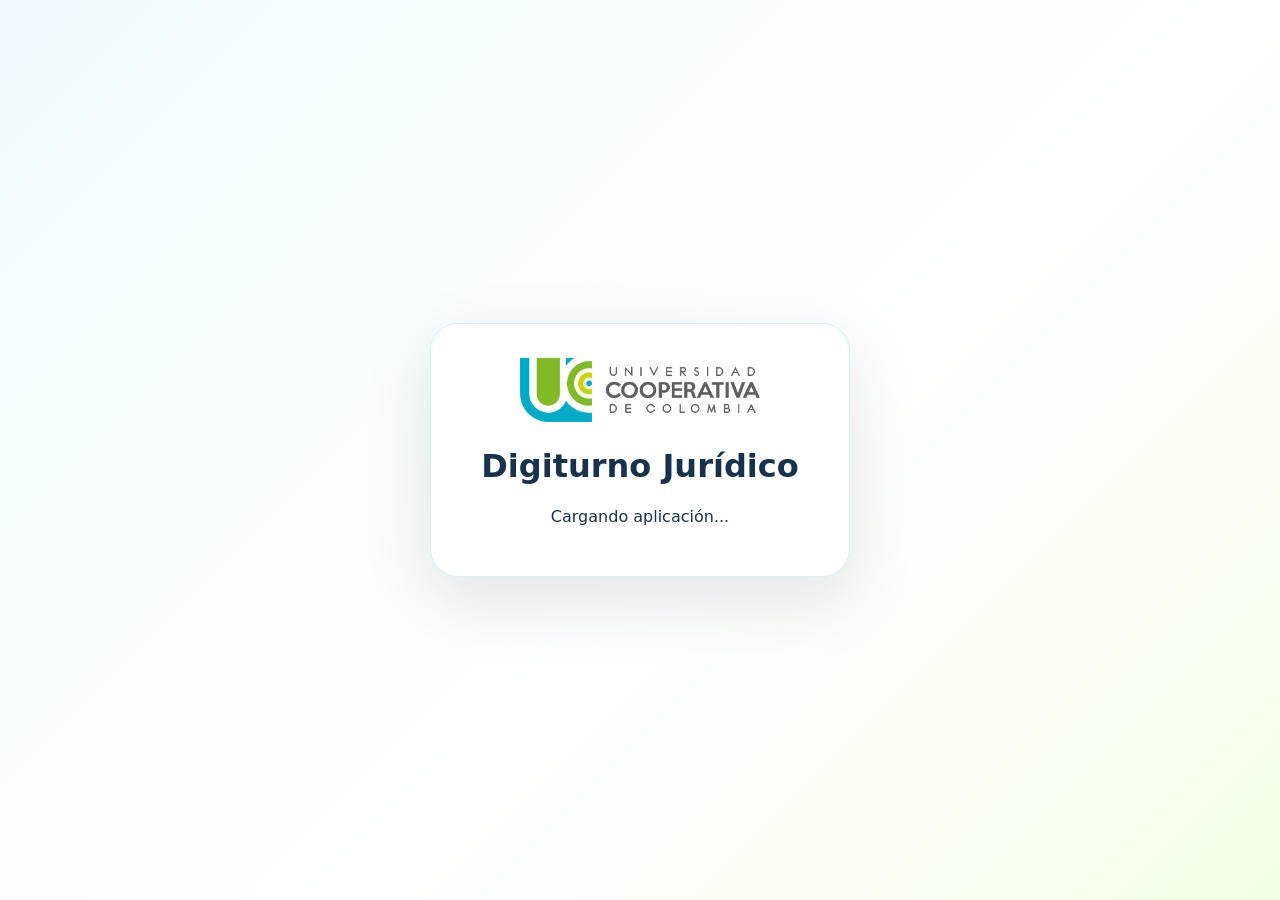
==== asesor.html @ d4ca12d6 "Add files via upload" ====
<!DOCTYPE html>
<html lang="es">
<head>
  <meta charset="UTF-8" />
  <meta name="viewport" content="width=device-width, initial-scale=1.0" />
  <title>Panel Asesor | Digiturno Jurídico UCC</title>
  <link rel="stylesheet" href="css/styles.css" />
</head>
<body>
  <div id="app" class="app-loading">
    <div class="loading-card">
      <img src="assets/img/logo_ucc_horizontal.png" alt="Universidad Cooperativa de Colombia" />
      <h1>Digiturno Jurídico</h1>
      <p>Cargando aplicación...</p>
    </div>
  </div>
  <script type="module" src="js/asesor.js"></script>
</body>
</html>
---- css/styles.css ----
:root{
  --ucc-blue:#00ACC9;
  --ucc-dark:#132740;
  --ucc-green:#80BA27;
  --ucc-lime:#CAD400;
  --text:#17324D;
  --muted:#62748A;
  --line:#D9E4F2;
  --bg:#F4F8FC;
  --white:#fff;
  --danger:#E73B22;
  --orange:#FF9500;
  --shadow:0 18px 45px rgba(19,39,64,.10);
  --radius:22px;
}
*{box-sizing:border-box}
html,body{margin:0;min-height:100%;font-family:system-ui,-apple-system,"Segoe UI",Roboto,Arial,sans-serif;background:var(--bg);color:var(--text)}
a{text-decoration:none;color:inherit}.hidden{display:none!important}
button,input,select,textarea{font:inherit}.muted{color:var(--muted)}
.btn{border:0;border-radius:14px;padding:12px 18px;font-weight:900;cursor:pointer;display:inline-flex;align-items:center;justify-content:center;gap:8px;transition:.18s ease;box-shadow:0 8px 20px rgba(0,172,201,.14)}
.btn:hover{transform:translateY(-1px)}.btn:disabled{opacity:.55;cursor:not-allowed;transform:none}
.btn-primary{background:linear-gradient(135deg,#0A84FF,#28C7FA);color:white}.btn-secondary{background:linear-gradient(135deg,#00B894,#26D7B3);color:white}.btn-warning{background:linear-gradient(135deg,#FF9500,#FFC247);color:#402400}.btn-danger{background:linear-gradient(135deg,#E73B22,#FF715C);color:#fff}.btn-outline{background:#fff;color:#0B5394;border:1px solid var(--line)}.btn-small{padding:8px 12px;border-radius:10px;font-size:13px}
input,select,textarea{border:1px solid var(--line);border-radius:14px;padding:12px 14px;background:#fff;color:var(--text);outline:0;width:100%}textarea{resize:vertical}input:focus,select:focus,textarea:focus{border-color:#0A84FF;box-shadow:0 0 0 4px rgba(10,132,255,.12)}
label{display:grid;gap:7px;font-weight:800;color:#344B63}.form-stack,.form-grid{display:grid;gap:14px}.form-grid{grid-template-columns:repeat(2,minmax(0,1fr))}.full{grid-column:1/-1}.action-row{display:flex;gap:10px;flex-wrap:wrap;align-items:center}.checkbox-grid{display:grid;grid-template-columns:repeat(auto-fit,minmax(190px,1fr));gap:10px;border:1px solid var(--line);border-radius:16px;padding:14px}.checkbox-grid label{display:flex;align-items:center;gap:8px;font-weight:700}.checkbox-grid input{width:auto}
.alert{padding:14px 16px;border-radius:16px;margin:14px 0;font-weight:800}.alert-info{background:#EAF3FF;color:#0B5394}.alert-success{background:#E9FFF6;color:#047857}.alert-danger{background:#FFECEC;color:#B42318}.badge{display:inline-flex;padding:6px 10px;border-radius:999px;background:#EAF3FF;color:#17324D;font-weight:900;font-size:12px}.badge-red{background:#FFE7E2;color:#B42318}.badge-green{background:#E9FFF6;color:#047857}
.app-loading{min-height:100vh;display:grid;place-items:center}.loading-card{width:min(420px,90vw);background:white;border:1px solid var(--line);border-radius:28px;padding:34px;text-align:center;box-shadow:var(--shadow)}.loading-card img{max-width:240px;width:80%}
.login-page{min-height:100vh;display:grid;place-items:center;padding:24px;background:radial-gradient(circle at top left,#D9F7FF,transparent 35%),linear-gradient(135deg,#EAF5FF,#F8FFFD)}.login-card{width:min(460px,100%);background:white;border-radius:30px;padding:34px;box-shadow:var(--shadow);text-align:center}.login-card img{max-width:240px;width:80%;margin-bottom:10px}.login-card h1{margin:6px 0;color:var(--ucc-dark)}.login-card p{color:var(--muted)}
.app-layout{display:grid;grid-template-columns:280px 1fr;min-height:100vh}.sidebar{position:sticky;top:0;height:100vh;background:#fff;border-right:1px solid var(--line);padding:18px;display:flex;flex-direction:column;box-shadow:10px 0 25px rgba(32,74,120,.05);z-index:5}.brand{display:grid;gap:8px;margin-bottom:22px}.brand-logo{background:white;border:1px solid var(--line);border-radius:16px;padding:10px;display:grid;place-items:center}.brand-logo img{max-width:100%;max-height:78px;object-fit:contain}.brand strong{font-size:18px;color:#0B5394}.brand small{display:block;color:var(--muted);font-weight:700}.sidebar nav{display:grid;gap:8px}.sidebar nav a,.sidebar nav button{border:0;background:transparent;text-align:left;padding:13px 14px;border-radius:14px;color:#31516F;font-weight:900;cursor:pointer}.sidebar nav a:hover,.sidebar nav button:hover,.sidebar nav a.active{background:#EAF3FF;color:#0B5394}.sidebar-footer{margin-top:auto;display:grid;gap:10px;color:var(--muted)}
.content{padding:28px;max-width:1500px;width:100%}.topbar{display:flex;align-items:center;justify-content:space-between;gap:16px;margin-bottom:20px}.topbar h1{margin:0;font-size:34px;color:var(--ucc-dark)}.topbar p{margin:6px 0 0;color:var(--muted)}.grid{display:grid;gap:18px}.stats-grid{grid-template-columns:repeat(4,minmax(0,1fr));margin-bottom:18px}.stat-card,.panel{background:white;border:1px solid var(--line);border-radius:var(--radius);box-shadow:var(--shadow);padding:22px}.stat-card span{display:block;color:var(--muted);font-weight:900}.stat-card strong{font-size:38px;color:#0A84FF}.two-columns{grid-template-columns:1fr 1fr}.panel-header{display:flex;align-items:center;justify-content:space-between;gap:12px;margin-bottom:14px}.panel-header h2,.panel h2{margin:0;color:var(--ucc-dark)}.table-responsive{overflow:auto}table{border-collapse:collapse;width:100%;background:white}th,td{text-align:left;padding:13px;border-bottom:1px solid var(--line)}th{color:#48637C;font-size:13px;text-transform:uppercase;letter-spacing:.04em}
.kiosk-page{min-height:100vh;background:radial-gradient(circle at top right,#CFFFEF,transparent 34%),linear-gradient(135deg,#EAF5FF,#FFFFFF)}.kiosk{padding:34px;max-width:1280px;margin:auto}.kiosk-header{display:flex;align-items:center;justify-content:space-between;gap:16px;margin-bottom:28px}.kiosk-header img{max-height:84px;max-width:300px;background:#fff;border-radius:18px;padding:10px;border:1px solid var(--line)}.kiosk-header h1{font-size:46px;margin:10px 0;color:var(--ucc-dark)}.kiosk-header p{color:var(--muted);font-size:20px}.service-grid{display:grid;grid-template-columns:repeat(auto-fit,minmax(230px,1fr));gap:18px}.service-button{border:0;text-align:left;min-height:190px;background:#fff;border-radius:28px;padding:26px;box-shadow:var(--shadow);cursor:pointer;border-top:8px solid var(--service-color);transition:.2s}.service-button:hover{transform:translateY(-4px)}.service-prefix{background:var(--service-color);color:#fff;border-radius:999px;padding:7px 12px;font-weight:900}.service-button strong{display:block;font-size:26px;margin:18px 0 8px}.service-button small{color:var(--muted);font-size:15px;line-height:1.4}.ticket-modal{position:fixed;inset:0;background:rgba(9,29,49,.55);display:grid;place-items:center;padding:22px;z-index:20}.ticket-card{background:#fff;border-radius:30px;padding:34px;max-width:520px;width:100%;box-shadow:0 30px 90px rgba(0,0,0,.22);text-align:center}.ticket-card h2{font-size:70px;margin:12px 0;color:#0A84FF}
.screen-page{height:100vh;overflow:hidden;background:#eef2f7;color:#14304d}.tv-screen{height:100vh;padding:8px;background:#eef2f7;display:flex;align-items:center;justify-content:center}.tv-shell{width:min(1880px,100%);height:calc(100vh - 16px);background:#f8fafc;border:8px solid #222;border-radius:8px;box-shadow:0 20px 50px rgba(0,0,0,.2);padding:10px;display:flex;flex-direction:column;gap:10px;overflow:hidden}.tv-header{background:#f8fafc;border:1px solid #d7dde8;border-radius:18px;padding:10px 18px;display:flex;justify-content:space-between;align-items:center;gap:18px}.tv-header-left{display:flex;align-items:center;gap:16px;min-width:0}.tv-logo{max-height:80px;max-width:330px;background:#fff;border-radius:14px;padding:8px;border:1px solid #dde4ef;object-fit:contain}.tv-title-wrap h1{margin:0;color:#0b2f73;font-size:clamp(26px,3vw,42px);line-height:1.05;font-weight:900}.tv-title-wrap p{margin:6px 0 0;color:#5e6a78;font-size:clamp(14px,1.4vw,20px)}.tv-clock-box{min-width:280px;background:#f2f5f9;border:1px solid #d8dde6;border-radius:20px;padding:14px 18px;text-align:center}.tv-clock-time{font-size:clamp(26px,2.5vw,38px);color:#1d4b96;font-weight:900;line-height:1.1}.tv-clock-date{margin-top:6px;color:#667181;font-size:clamp(13px,1.1vw,17px);text-transform:capitalize}
.tv-layout{display:grid;grid-template-columns:350px 1fr;gap:12px;min-height:0;flex:1;overflow:hidden}.tv-sidebar,.tv-main{min-height:0;overflow:hidden}.tv-main{display:grid;grid-template-rows:auto minmax(0,1fr) auto;gap:6px}.tv-panel-heading{display:flex;align-items:center;gap:10px;font-size:clamp(20px,1.7vw,28px);font-weight:900;margin-bottom:10px;color:#1350a8}.tv-panel-icon{display:grid;place-items:center;width:32px;height:32px;border-radius:8px;background:#eef5ff;font-size:18px}.tv-last-list{display:grid;gap:10px}.tv-last-card{display:grid;grid-template-columns:68px 1fr;background:#fff;border:1px solid #dde4ef;border-radius:16px;overflow:hidden;box-shadow:0 5px 12px rgba(0,0,0,.05)}.tv-last-number{background:linear-gradient(180deg,#0f56b1,#0a4a99);color:#fff;font-weight:900;font-size:clamp(24px,2vw,34px);display:grid;place-items:center;padding:14px 8px}.tv-last-info{padding:12px 14px;display:grid;gap:2px;align-content:center}.tv-last-title{font-size:clamp(18px,1.4vw,26px);font-weight:900;color:#1a1a1a;text-transform:uppercase;line-height:1.1}.tv-last-code{font-size:clamp(20px,1.8vw,32px);font-weight:900;color:#1c63b9;line-height:1.05}.tv-last-point{font-size:clamp(14px,1.05vw,19px);font-weight:700;color:#616d7c}.tv-last-card.empty{grid-template-columns:1fr;min-height:110px;display:grid;place-items:center;font-size:20px;color:#6f7b8b;font-weight:800}.tv-video-card{background:#fff;border:1px solid #dde4ef;border-radius:18px;padding:6px 6px 4px;box-shadow:0 6px 14px rgba(0,0,0,.05);min-height:0}.tv-video-stage{height:min(54vh,560px);min-height:0;aspect-ratio:16/9;background:#111;border-radius:16px;overflow:hidden;display:grid;place-items:center}.tv-video-stage video,.tv-video-stage iframe{width:100%;height:100%;min-height:0;border:0;background:#111;object-fit:contain;display:block}.tv-video-placeholder{display:grid;place-items:center;text-align:center;padding:30px;color:#d9e5ff;font-size:22px;line-height:1.4;background:linear-gradient(135deg,#34495e,#111);width:100%;height:100%}.tv-call-banner{display:grid;grid-template-columns:1.15fr .85fr;background:#fff;border:2px solid #f05a4a;border-radius:18px;overflow:hidden;box-shadow:0 8px 18px rgba(0,0,0,.06)}.tv-call-banner.flash{animation:flashCall 1s ease 2}.tv-call-left{padding:8px 20px 6px;background:linear-gradient(180deg,#fff,#fff9f8)}.tv-call-right{padding:8px 20px 6px;background:linear-gradient(180deg,#e84c2a,#d93917);display:grid;place-items:center;gap:8px;border-left:1px solid rgba(255,255,255,.4)}.tv-call-label{color:#d42f13;font-size:clamp(20px,1.45vw,28px);font-weight:950;display:flex;align-items:center;gap:10px;margin-bottom:2px}.tv-call-service{color:#d52d10;font-size:clamp(36px,3.1vw,56px);font-weight:950;line-height:1;text-transform:uppercase}.tv-call-point{margin-top:4px;color:#4f5967;font-size:clamp(16px,1.05vw,20px);font-weight:700}.tv-call-point strong{color:#16396c;font-size:clamp(18px,1.2vw,24px)}.tv-call-code{color:#fff;font-size:clamp(46px,4.4vw,84px);font-weight:950;line-height:1;text-align:center;letter-spacing:1px}.tv-sound-btn{padding:7px 14px;font-size:14px;box-shadow:none}.tv-ticker{background:#0f57b1;border-radius:0 0 6px 6px;padding:10px 0;border-top:2px solid #0a4690;overflow:hidden}.tv-ticker-track{display:inline-block;white-space:nowrap;min-width:100%;animation:ticker-scroll 26s linear infinite}.tv-ticker-track span{display:inline-block;padding-left:100%;font-size:clamp(20px,1.4vw,28px);font-weight:900;color:white;letter-spacing:.02em}@keyframes ticker-scroll{0%{transform:translateX(0)}100%{transform:translateX(-100%)}}@keyframes flashCall{0%,100%{transform:scale(1)}50%{transform:scale(1.01);box-shadow:0 0 0 10px rgba(240,90,74,.18)}}
@media(max-width:1100px){.app-layout{grid-template-columns:1fr}.sidebar{position:relative;height:auto}.content{padding:18px}.stats-grid,.two-columns,.form-grid{grid-template-columns:1fr}.tv-layout{grid-template-columns:300px 1fr}.tv-video-stage{height:min(48vh,430px)}}
@media(max-width:780px){.tv-screen{overflow:auto;height:auto;min-height:100vh}.screen-page{overflow:auto;height:auto}.tv-shell{height:auto;min-height:100vh;overflow:visible;border-width:4px}.tv-header,.tv-layout,.tv-call-banner{grid-template-columns:1fr;display:grid}.tv-header-left{align-items:flex-start}.tv-clock-box{min-width:0}.tv-video-stage{height:auto;min-height:260px}.tv-call-right{border-left:0;border-top:1px solid rgba(255,255,255,.4)}}


/* ============================================================
   DIGITURNO PREMIUM V2.0 - Ajustes de homogeneidad visual
   ============================================================ */
.app-loading{min-height:100vh;background:linear-gradient(135deg,#effbff 0%,#ffffff 58%,#f2ffe7 100%);display:grid;place-items:center;}
.loading-card{border-radius:28px;box-shadow:0 24px 70px rgba(19,39,64,.12);border:1px solid rgba(0,172,201,.16)}
.content,.admin-content{animation:contentFade .18s ease-out}.panel,.stat-card,.topbar,.login-card,.kiosk,.service-button,table{transition:box-shadow .18s ease,transform .18s ease,border-color .18s ease}.panel:hover,.stat-card:hover{box-shadow:0 18px 48px rgba(19,39,64,.10)}
.btn{min-height:40px;display:inline-flex;align-items:center;justify-content:center;gap:8px;border-radius:12px;font-weight:850}.btn-small{min-height:34px;min-width:86px}.action-row .btn{min-width:128px}.badge.priority-soft{background:#fff3df;color:#a85d00;border:1px solid rgba(255,149,0,.25)}
.premium-kiosk{background:linear-gradient(135deg,#f0fbff,#fff,#f6ffe9)}.premium-kiosk-shell{max-width:1180px}.premium-kiosk-header{align-items:center;gap:18px}.kiosk-branding{display:flex;align-items:center;gap:16px}.kiosk-logo-main{max-height:62px;max-width:240px;object-fit:contain}.kiosk-logo-clinic{max-height:74px;max-width:210px;object-fit:contain}.kiosk-brand-divider{width:2px;height:52px;border-radius:2px;background:linear-gradient(#00ACC9,#80BA27)}.kiosk-title-block{flex:1}.eyebrow{display:inline-block;padding:5px 11px;border-radius:999px;background:#e9fbff;color:#067d95;font-size:12px;letter-spacing:.08em;text-transform:uppercase;font-weight:950}.premium-service-grid{gap:18px}.premium-service-button{position:relative;overflow:hidden;border:1px solid rgba(19,39,64,.08);box-shadow:0 18px 46px rgba(19,39,64,.09);padding:28px;min-height:190px}.premium-service-button::before{content:'';position:absolute;inset:0;background:linear-gradient(135deg,color-mix(in srgb,var(--service-color) 20%, transparent),transparent 55%);opacity:.7}.premium-service-button>*{position:relative}.premium-service-button b{margin-top:14px;display:inline-flex;border-radius:999px;padding:8px 13px;background:#132740;color:white;font-size:13px}.kiosk-help{text-align:center;color:#607080;font-weight:700}.premium-ticket-modal{backdrop-filter:blur(8px)}.premium-ticket-form-card{max-width:520px;position:relative;text-align:left}.premium-ticket-form-card h3{font-size:28px;margin:10px 0}.modal-close{position:absolute;top:14px;right:14px;width:38px;height:38px;border:0;border-radius:50%;background:#eef3f7;font-size:25px;cursor:pointer}.ticket-form label{display:block;margin:14px 0;font-weight:850}.ticket-form input[type="text"]{width:100%;padding:15px;border-radius:14px;border:1px solid #d8e5ef;font-size:18px}.priority-option{display:flex!important;align-items:flex-start;gap:12px;padding:14px;border-radius:16px;background:#fff8eb;border:1px solid rgba(255,149,0,.22)}.priority-option input{width:22px;height:22px;margin-top:3px}.priority-option small{display:block;color:#6b7280;font-weight:650;margin-top:4px}.ticket-actions{justify-content:flex-end}.premium-ticket-result{text-align:center}.ticket-ok{display:inline-grid;place-items:center;width:48px;height:48px;border-radius:50%;background:#80BA27;color:white;font-weight:950;font-size:24px;margin-bottom:8px}
@keyframes contentFade{from{opacity:.78;transform:translateY(4px)}to{opacity:1;transform:none}}
@media(max-width:860px){.premium-kiosk-header{display:block}.kiosk-branding{justify-content:center;flex-wrap:wrap}.kiosk-title-block{text-align:center}.premium-service-button{min-height:160px}.action-row .btn{min-width:auto}}


/* ============================================================
   DIGITURNO JURÍDICO UCC PREMIUM V2.1
   Homogeneidad visual, Kiosco con direccionamiento y Panel Asesor
   ============================================================ */
:root{
  --v21-blue:#0077C8;
  --v21-cyan:#00ACC9;
  --v21-green:#80BA27;
  --v21-dark:#092B52;
  --v21-soft:#EEF8FC;
}
.sidebar .brand-logo img,.loading-card img{object-fit:contain}.nav-icon{display:inline-grid;place-items:center;width:26px;height:26px;margin-right:8px;border-radius:8px;background:#eef7ff;color:#0B5394}.sidebar nav a{display:flex;align-items:center}.sidebar-user-card{display:flex;align-items:center;gap:12px;background:linear-gradient(135deg,#eaf8ff,#f9ffef);border:1px solid #d5eaf4;border-radius:20px;padding:14px;margin-bottom:16px}.user-avatar{width:48px;height:48px;border-radius:50%;display:grid;place-items:center;background:linear-gradient(135deg,var(--v21-blue),var(--v21-cyan));color:#fff;font-weight:950}.sidebar-user-card small,.sidebar-user-card span{display:block;color:#607184}.sidebar-user-card span i{display:inline-block;width:8px;height:8px;border-radius:50%;background:#13b66b;margin-right:5px}.sidebar-art{position:relative;margin-top:auto;padding:80px 14px 20px;min-height:230px;overflow:hidden;color:#31516F}.sidebar-art .art-curve{position:absolute;border-radius:50%;opacity:.95}.art-blue{width:240px;height:240px;left:-130px;bottom:-70px;background:linear-gradient(135deg,#00ACC9,#006CA8)}.art-green{width:220px;height:220px;left:20px;bottom:-120px;background:linear-gradient(135deg,#CAD400,#80BA27)}.sidebar-art p,.sidebar-art b{position:relative}.sidebar-art b{display:block;width:42px;height:5px;background:#80BA27;border-radius:8px;margin-top:12px}
.kiosk-v21{min-height:100vh;background:radial-gradient(circle at top left,rgba(0,172,201,.18),transparent 35%),radial-gradient(circle at bottom right,rgba(128,186,39,.18),transparent 34%),linear-gradient(135deg,#f3fbff,#fff)}.kiosk-v21-shell{max-width:1440px;width:min(1440px,96vw)}.kiosk-v21-header{background:#fff;border:1px solid rgba(0,172,201,.18);border-radius:28px;padding:22px;box-shadow:0 22px 54px rgba(19,39,64,.10)}.kiosk-v21-header h1{font-size:clamp(34px,4vw,58px);line-height:1;margin:5px 0;color:#082E63}.kiosk-v21-header p{font-size:clamp(16px,1.5vw,22px);max-width:650px}.kiosk-v21-content{display:grid;grid-template-columns:minmax(520px,1.25fr) minmax(380px,.75fr);gap:22px;margin-top:22px}.kiosk-service-list{grid-template-columns:1fr;gap:16px}.kiosk-service-card{display:grid!important;grid-template-columns:86px 74px 1fr 64px;align-items:center;text-align:left;min-height:136px;padding:22px 26px;border-radius:28px;background:#fff!important}.kiosk-service-card::before{background:linear-gradient(90deg,color-mix(in srgb,var(--service-color) 13%, transparent),transparent 70%)}.service-visual{display:grid;place-items:center;width:72px;height:72px;border-radius:50%;background:color-mix(in srgb,var(--service-color) 14%, white);font-size:38px;color:var(--service-color)}.service-order{display:grid;place-items:center;width:58px;height:58px;border-radius:18px;background:linear-gradient(135deg,var(--service-color),color-mix(in srgb,var(--service-color) 70%, #132740));color:white;font-size:32px;font-weight:950}.service-copy strong{display:block;font-size:clamp(28px,2.3vw,42px);color:#06285A;line-height:1.05}.service-copy small{display:block;margin-top:8px;font-size:clamp(15px,1.25vw,21px);line-height:1.28;color:#5e6876}.service-go{display:grid;place-items:center;width:58px;height:58px;border-radius:50%;background:color-mix(in srgb,var(--service-color) 12%, white);font-size:54px;line-height:1;color:var(--service-color);font-weight:600}.kiosk-info-panel{background:#fff;border:1px solid rgba(0,172,201,.18);border-radius:28px;padding:26px;box-shadow:0 22px 54px rgba(19,39,64,.10)}.kiosk-info-panel h2{font-size:32px;margin:0;color:#092B52}.kiosk-info-panel p{color:#607184}.kiosk-mini-card{border:1px solid #dbeaf4;border-radius:18px;padding:16px;margin-top:14px;background:linear-gradient(135deg,#f8fcff,#fff)}.kiosk-mini-card strong{display:block;color:#0B5394}.kiosk-mini-card span{display:block;margin-top:4px;color:#637386}.kiosk-v21-footer{text-align:center;color:#0B5394;font-weight:900;margin-top:16px}.ticket-service-head{display:flex;align-items:center;gap:14px;background:linear-gradient(135deg,color-mix(in srgb,var(--service-color) 13%, white),#fff);border:1px solid color-mix(in srgb,var(--service-color) 25%, white);border-radius:18px;padding:14px}.ticket-service-head>span{display:grid;place-items:center;width:58px;height:58px;border-radius:50%;background:#fff;font-size:30px}.ticket-service-head small{display:block;color:#607184;font-weight:850}.ticket-service-head h3{margin:0!important;color:#092B52}.advisor-target-field small{display:block;color:#6d7b8e;margin:2px 0 6px;font-weight:650}.ticket-preview-box{background:#eef8ff;border:1px dashed #bcd8ea;border-radius:16px;padding:14px;color:#0B5394;margin:14px 0}.ticket-result-v21 h2{font-size:58px;color:#06285A;margin:8px 0}.advisor-v21 .topbar{margin-bottom:18px}.advisor-topbar-v21{background:linear-gradient(135deg,#f8fdff,#eef8ff);border:1px solid #dbeaf4;border-radius:24px;padding:18px 22px;box-shadow:0 12px 34px rgba(19,39,64,.07)}.advisor-topbar-v21 h1{font-size:38px}.advisor-identity-chip{display:flex;align-items:center;gap:12px;background:#fff;border:1px solid #dbeaf4;border-radius:20px;padding:12px 16px;min-width:245px;box-shadow:0 10px 25px rgba(19,39,64,.07)}.advisor-identity-chip>span{display:grid;place-items:center;width:44px;height:44px;border-radius:50%;background:linear-gradient(135deg,#0A84FF,#00ACC9);color:#fff}.advisor-identity-chip strong,.advisor-identity-chip small{display:block}.advisor-identity-chip strong{color:#092B52}.advisor-identity-chip small{color:#607184}.advisor-card{padding:20px;border-radius:24px}.advisor-main-row-v21{grid-template-columns:1.05fr .95fr}.current-turn-box-v21{display:grid;grid-template-columns:1fr 1.2fr 1.2fr .8fr;gap:12px;align-items:center;background:linear-gradient(135deg,#ecfbff,#fff);border:1px solid #dbeaf4;border-radius:18px;padding:18px}.current-turn-box-v21 small{display:block;color:#607184;text-transform:uppercase;font-size:12px;font-weight:950}.current-turn-box-v21 strong{display:block;color:#092B52;font-size:22px}.current-turn-box-v21 div:first-child strong{font-size:36px;color:#0A84FF}.advisor-actions-grid{display:grid;grid-template-columns:repeat(5,1fr);gap:10px}.advisor-action-btn{min-height:92px!important;min-width:0!important;border-radius:18px!important;flex-direction:column;font-size:26px;line-height:1}.advisor-action-btn span{font-size:15px;line-height:1.08}.advisor-table th{background:#f2f8fc}.advisor-table tr:hover td{background:#fbfdff}.redirect-box-v21{display:grid;grid-template-columns:1fr auto;gap:12px;align-items:end;margin-top:16px;padding:14px;border:1px dashed #b9d7e8;border-radius:18px;background:#fbfdff}.pagination-v21{display:flex;align-items:center;justify-content:space-between;gap:12px;margin-top:14px;color:#607184}.pagination-v21>div{display:flex;align-items:center;gap:8px}.pagination-v21 b{display:grid;place-items:center;width:38px;height:38px;border-radius:12px;background:#0A84FF;color:white}.priority-soft{background:#FFF3D6!important;color:#9A5A00!important;border:1px solid #FFD184!important}
@media(max-width:1100px){.kiosk-v21-content,.advisor-main-row-v21{grid-template-columns:1fr}.advisor-actions-grid{grid-template-columns:repeat(3,1fr)}.current-turn-box-v21{grid-template-columns:1fr 1fr}.kiosk-service-card{grid-template-columns:70px 56px 1fr 44px}.service-copy strong{font-size:28px}}
@media(max-width:760px){.kiosk-service-card{grid-template-columns:1fr;text-align:center;justify-items:center}.advisor-actions-grid{grid-template-columns:1fr 1fr}.redirect-box-v21{grid-template-columns:1fr}.advisor-identity-chip{width:100%}.advisor-topbar-v21{display:grid}.current-turn-box-v21{grid-template-columns:1fr}}
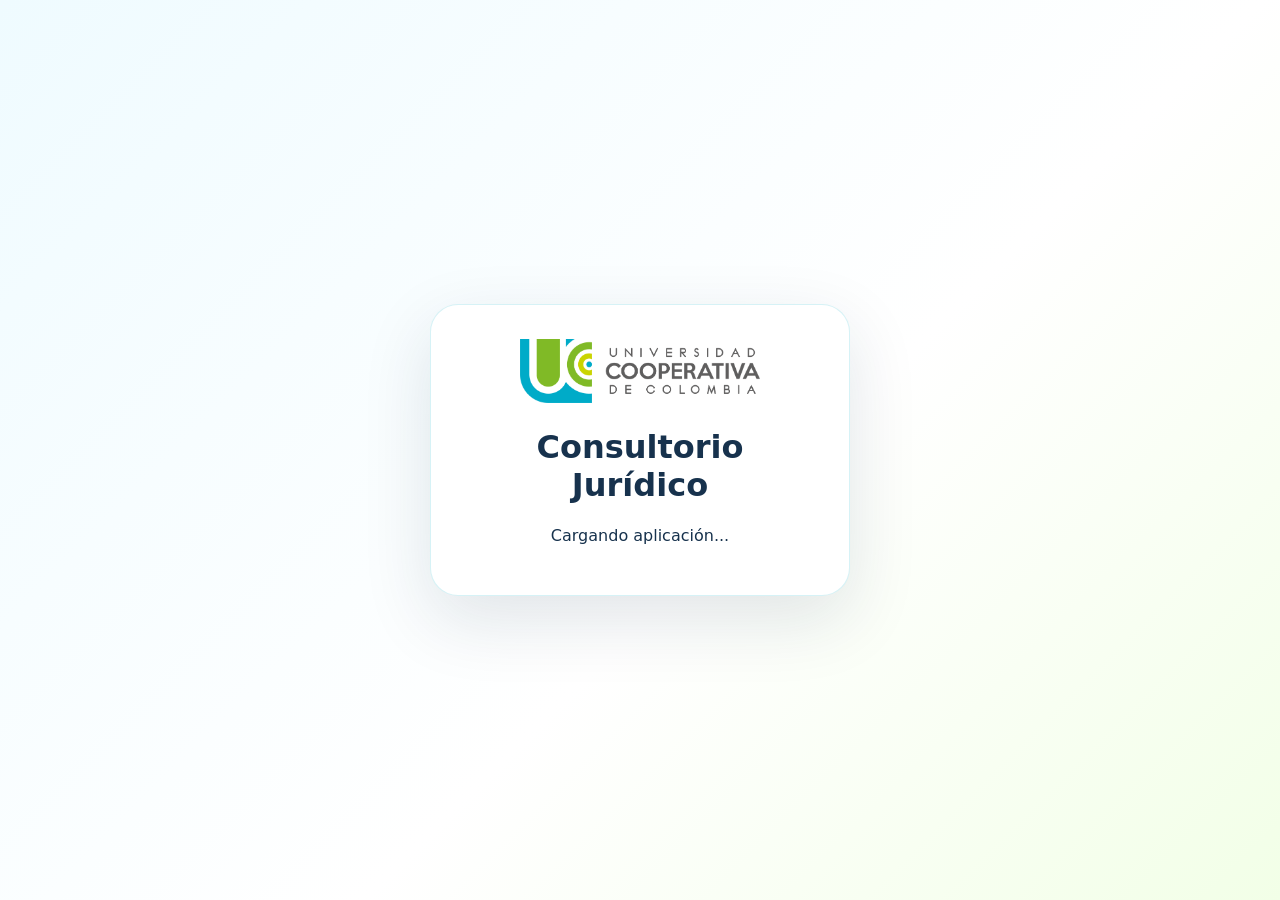
==== commit 97def9cc: "Update title and header text in asesor.html" ====
--- a/asesor.html
+++ b/asesor.html
@@ -3,14 +3,14 @@
 <head>
   <meta charset="UTF-8" />
   <meta name="viewport" content="width=device-width, initial-scale=1.0" />
-  <title>Panel Asesor | Digiturno Jurídico UCC</title>
+  <title>Panel Asesor | Consultorio Jurídico UCC</title>
   <link rel="stylesheet" href="css/styles.css" />
 </head>
 <body>
   <div id="app" class="app-loading">
     <div class="loading-card">
       <img src="assets/img/logo_ucc_horizontal.png" alt="Universidad Cooperativa de Colombia" />
-      <h1>Digiturno Jurídico</h1>
+      <h1>Consultorio Jurídico</h1>
       <p>Cargando aplicación...</p>
     </div>
   </div>
